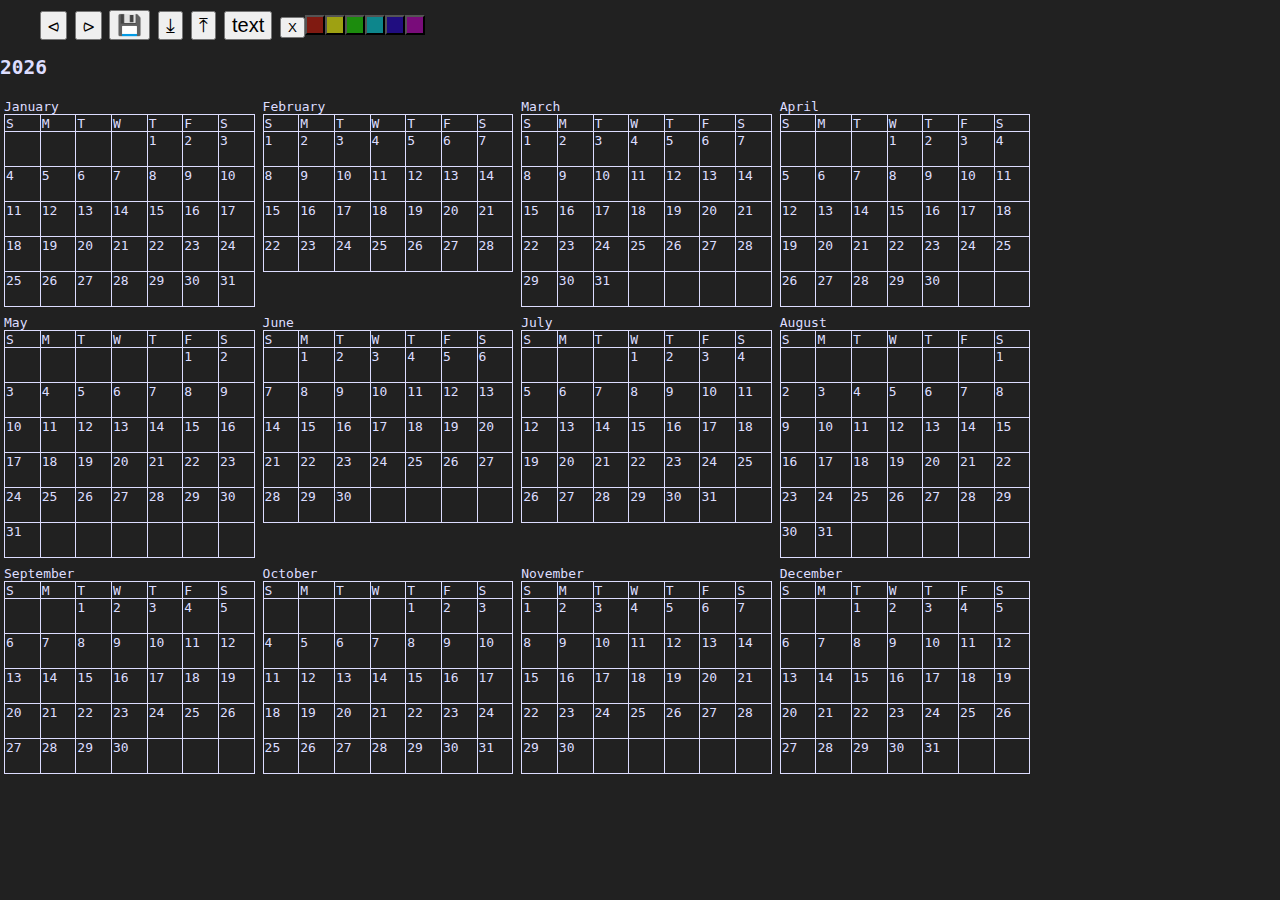
==== calendar.html @ 303b6c08 "css started" ====
<!DOCTYPE html>
<html>
    <head>
        <meta charset="utf-8">
        <title>calendar</title>
        <style>
            body {
                margin: 0;
                background-color: #212121;
                color: #ddddff;
                font-family: monospace;
            }
            .month {
                display: inline-block;
                padding: 4px;
            }
            .header {
                padding-bottom: 0;
            }
            .big {
                font-size: 20px;
            }
            #cursor {
                border: 1px solid #ddddff;
                width: 10px;
                height: 10px;
                position: absolute;
                pointer-events: none;
                display: none;
            }
            table {
                border: 1px solid;
                border-collapse: collapse;
            }
            td {
                border: 1px solid;
                padding-right: 18px;
                padding-bottom: 18px;
            }
            .day:hover{background-color: none;}
        </style>
    </head>
    <body>
        <div style="width: 32px;height: 32px;display: inline-block;"></div>
        <div style="display: inline-block;">
            <button class="big" onclick="previous()">&ltcc;</button>
            <button class="big" onclick="next()">&gtcc;</button>
        </div>
        <div style="display: inline-block;">
            <button class="big" onclick="save()">💾</button>
            <button class="big" onclick="exportSave()">⤓</button>
            <button class="big" onclick="importSave()">⤒</button>
        </div>
        <div style="display: inline-block;">
            <button class="big" onclick="text()">text</button>
        </div>
        <div id="buttons" style="display: inline-block;"></div>
        <div id="save"></div>
        <div id="calendar"></div>
        <div id="cursor"></div>
        <script>
var date = new Date();

var monthDays = [31, 28, 31, 30, 31, 30, 31, 31, 30, 31, 30, 31];
var monthNames = ["January", "February", "March", "April", "May", "June", "July", "August", "September", "October", "November", "December"];
var dayNames = ["S", "M", "T", "W", "T", "F", "S"];

var currentYear = date.getFullYear();

var cssSheet = document.getElementsByTagName("style")[0].sheet;

var calendarData = {};
calendarData[currentYear] = { colors: {}, text: {} };

// screw leap years
function leapYear(yearToCheck) {
    return (!(yearToCheck % 4) && (yearToCheck % 100) || !(yearToCheck % 400)) ? 1 : 0;
}

// populates the calendar div with a calendar
function generateYear(year) {
    var h2 = document.createElement("h2");
    h2.innerText = year;
    calendar.appendChild(h2);
    for (var i = 0; i < monthDays.length; i++) {
        calendar.appendChild(generateMonth(i, year));
    }
    if (calendarData[year] === undefined) {
        calendarData[year] = { colors: {}, text: {} };
    }
}

// generates a table for a month of a year
function generateMonth(month, year) {
    var div = document.createElement("div");
    div.className = "month";

    // month name
    div.innerText = monthNames[month];

    var table = document.createElement("table");

    // days header
    var row = document.createElement("tr");
    for (var j = 0; j < 7; j++) {
        var td = document.createElement("td");
        td.innerText = dayNames[j];
        td.className = "header";
        row.appendChild(td);
    }
    table.appendChild(row);

    // days
    row = document.createElement("tr");

    // amount of months in day
    var days = monthDays[month] + (month === 1 ? leapYear(year) : 0);

    // day of the week to start at
    var startDate = new Date(`${monthNames[month]} 1, ${year} 00:00:01`);
    var startDateIndex = startDate.getDay();

    // generate cells with date numbers
    for (var j = 0; j < days; j++) {
        // day of the week
        var dayIndex = (startDateIndex + j) % 7;

        // blank cells at start
        if (j === 0) {
            addCells(dayIndex, row);
        }

        // make a new row when needed
        if (j > 0 && dayIndex === 0) {
            table.appendChild(row);
            row = document.createElement("tr");
        }

        // make cell
        var td = document.createElement("td");
        td.innerText = j + 1;
        td.id = `${year}.${month}.${j + 1}`;
        td.className = "day";
        td.onclick = function () {
            if (selectedColor === "#ffffff") {
                if (this.childElementCount === 0) {
                    addMessage(this, "");
                }
            } else {
                if (selectedIndex === 0) {
                    this.style.backgroundColor = selectedColor;
                    delete calendarData[currentYear].colors[this.id];
                    if (this.childElementCount === 2) {
                        this.removeChild(this.lastElementChild);
                        this.removeChild(this.lastElementChild);
                        delete calendarData[currentYear].text[this.id];
                    }
                } else if (selectedIndex > 0) {
                    this.style.backgroundColor = selectedColor;
                    calendarData[currentYear].colors[this.id] = selectedIndex;
                }
            }
        };
        row.appendChild(td);

        // blank cells at end and append last row
        if (j + 1 === days) {
            addCells(6 - dayIndex, row);
            table.appendChild(row);
        }
    }

    div.appendChild(table);

    return div;
}

function addMessage(parent, text) {
    var expandButton = document.createElement("button");
    expandButton.innerText = "≡";
    expandButton.style = "padding: 0;width: 15px;";
    expandButton.onclick = function () {
        this.parentElement.children[1].style.display = "block";
    };

    var div = document.createElement("div");
    div.style = `position: absolute;left: ${parent.clientX}px;top: ${parent.clientY}px;display: none`;
    div.className = "text";

    var contractButton = document.createElement("button");
    contractButton.innerText = "–";
    contractButton.onclick = function () {
        this.parentElement.style.display = "none";
    };
    div.appendChild(contractButton);

    var textarea = document.createElement("textarea");
    textarea.value = text;
    textarea.className = "dayText";
    div.appendChild(textarea);

    parent.appendChild(expandButton);

    parent.appendChild(div);

    parent.style.padding = "0";
}

function addCells(amount, element) {
    for (var k = 0; k < amount; k++) {
        var td = document.createElement("td");
        element.appendChild(td);
    }
}

// goes to previous year
function previous() {
    saveYearText();
    calendar.innerHTML = "";
    generateYear(--currentYear);
    loadFromCalendarData();
}

// goes to next year
function next() {
    saveYearText();
    calendar.innerHTML = "";
    generateYear(++currentYear);
    loadFromCalendarData();
}

function save() {
    saveYearText();
    localStorage.calendarData = lzw_encode(JSON.stringify(calendarData));
}

function saveYearText() {
    var texts = document.getElementsByClassName("dayText");
    for (var i = 0; i < texts.length; i++) {
        calendarData[currentYear].text[texts[i].parentElement.parentElement.id] = texts[i].value;
    }
}

function exportSave() {
    var textarea = document.createElement("textarea");
    textarea.onclick = function () {
        this.focus();
        this.select();
    };
    textarea.value = lzw_encode(JSON.stringify(calendarData));
    document.getElementById("save").innerHTML = "";
    document.getElementById("save").appendChild(textarea);
}

function importSave() {
    var textarea = document.createElement("textarea");
    textarea.id = "import";
    var button = document.createElement("button");
    button.innerText = "load";
    button.onclick = function() {
        calendarData = JSON.parse(lzw_decode(document.getElementById("import").value));
        loadFromCalendarData();
        document.getElementById("save").innerHTML = "";
    }

    document.getElementById("save").innerHTML = "";
    document.getElementById("save").appendChild(textarea);
    document.getElementById("save").appendChild(button);
}

// select text tool
function text() {
    selectedColor = "#ffffff";
    cursor.style.display = "block";
    cursor.style.backgroundColor = "#ffffff";
    cssSheet.deleteRule(cssSheet.cssRules.length - 1);
    cssSheet.insertRule(`.day:hover{background-color:#555555;cursor: pointer;}`, cssSheet.cssRules.length);
}

var colors = ["", "#801a11", "#9ea112", "#1c8c0d", "#0d868c", "#200d80", "#790c7a"];
var selectedColor;
var selectedIndex;

function generateColorButtons() {
    var button = document.createElement("button");
    button.style.backgroundColor = colors[0];
    button.colorID = 0;
    button.innerText = "X";
    button.onclick = function () {
        changeDayCSS(`.day:hover{background-color:${colors[this.colorID]};cursor: not-allowed;}`);
        selectedColor = colors[this.colorID];
        selectedIndex = this.colorID;
        cursor.style.display = "none";
    };
    buttons.appendChild(button);

    for (var i = 1; i < colors.length; i++) {
        var button = document.createElement("button");
        button.style.backgroundColor = colors[i];
        button.colorID = i;
        button.style.width = "20px";
        button.style.height = "20px";
        button.onclick = function () {
            changeDayCSS(`.day:hover{background-color:${colors[this.colorID]};cursor: pointer;}`);
            selectedColor = colors[this.colorID];
            selectedIndex = this.colorID;
            cursor.style.display = "block";
            cursor.style.backgroundColor = colors[this.colorID];
        };
        buttons.appendChild(button);
    }
}

function changeDayCSS(css) {
    cssSheet.deleteRule(cssSheet.cssRules.length - 1);
    cssSheet.insertRule(css, cssSheet.cssRules.length);
}

// cursor
document.body.addEventListener("mousemove", (e) => {
    cursor.style.top = e.clientY - 5 + "px";
    cursor.style.left = e.clientX - 5 + "px";
});

document.body.addEventListener("keydown", (e) => {
    if (e.keyCode === 27) {
        selectedColor = "";
        selectedIndex = -1;
        cursor.style.display = "none";
        changeDayCSS(`.day:hover{background-color:#252525;}`);
        [].map.call(document.getElementsByClassName("text"), (e) => (e.style.display = "none"));
    }
});

generateColorButtons();
generateYear(currentYear);

if (localStorage.calendarData === undefined) {
    calendarData = {};
    calendarData[currentYear] = { colors: {}, text: {} };
} else {
    calendarData = JSON.parse(lzw_decode(localStorage.calendarData));
    if (calendarData[currentYear] === undefined) {
        calendarData[currentYear] = { colors: {}, text: {} };
    }
    loadFromCalendarData();
}

function loadFromCalendarData() {
    var yearColors = calendarData[currentYear].colors;
    var colorKeys = Object.keys(yearColors);
    for (var i = 0; i < colorKeys.length; i++) {
        document.getElementById(colorKeys[i]).style.backgroundColor = colors[yearColors[colorKeys[i]]];
    }

    var yearText = calendarData[currentYear].text;
    var textKeys = Object.keys(yearText);
    for (var i = 0; i < textKeys.length; i++) {
        addMessage(document.getElementById(textKeys[i]), yearText[textKeys[i]]);
    }
    
}

// https://stackoverflow.com/questions/294297/javascript-implementation-of-gzip
// LZW-compress a string
function lzw_encode(s) {
    var dict = {};
    var data = (s + "").split("");
    var out = [];
    var currChar;
    var phrase = data[0];
    var code = 256;
    for (var i = 1; i < data.length; i++) {
        currChar = data[i];
        if (dict[phrase + currChar] != null) {
            phrase += currChar;
        } else {
            out.push(phrase.length > 1 ? dict[phrase] : phrase.charCodeAt(0));
            dict[phrase + currChar] = code;
            code++;
            phrase = currChar;
        }
    }
    out.push(phrase.length > 1 ? dict[phrase] : phrase.charCodeAt(0));
    for (var i = 0; i < out.length; i++) {
        out[i] = String.fromCharCode(out[i]);
    }
    return out.join("");
}

// Decompress an LZW-encoded string
function lzw_decode(s) {
    var dict = {};
    var data = (s + "").split("");
    var currChar = data[0];
    var oldPhrase = currChar;
    var out = [currChar];
    var code = 256;
    var phrase;
    for (var i = 1; i < data.length; i++) {
        var currCode = data[i].charCodeAt(0);
        if (currCode < 256) {
            phrase = data[i];
        } else {
            phrase = dict[currCode] ? dict[currCode] : oldPhrase + currChar;
        }
        out.push(phrase);
        currChar = phrase.charAt(0);
        dict[code] = oldPhrase + currChar;
        code++;
        oldPhrase = phrase;
    }
    return out.join("");
}

        </script>
    </body>
</html>
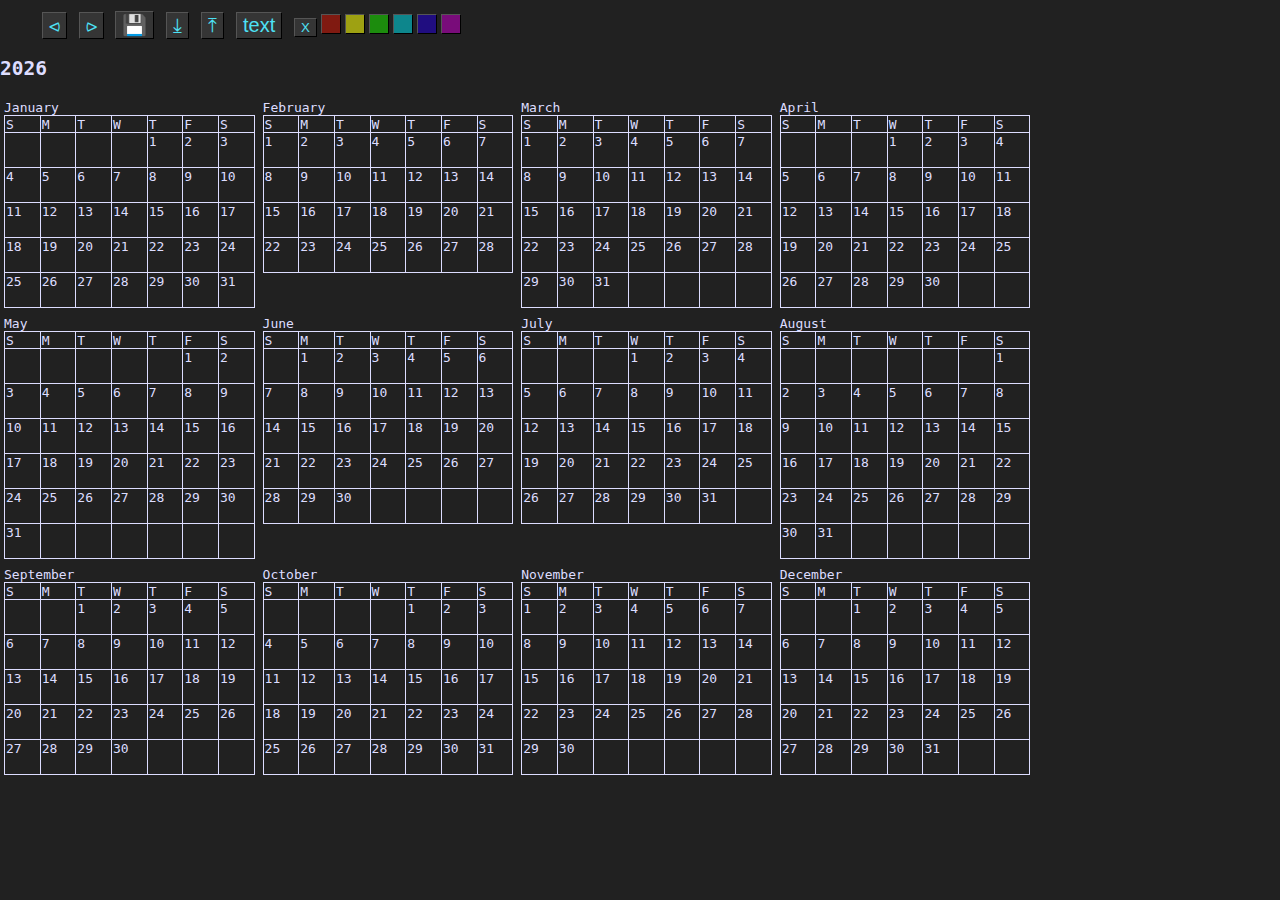
==== commit 9b5c42f4: "v1.0" ====
--- a/calendar.html
+++ b/calendar.html
@@ -36,6 +36,32 @@
                 border: 1px solid;
                 padding-right: 18px;
                 padding-bottom: 18px;
+            }
+            button {
+                background-color: #353535;
+                border-color: #555555;
+                color: #4de1f5;
+                margin: 2px;
+                border-style: outset;
+                cursor: pointer;
+                padding: 0, 3px, 0, 3px;
+                border-width: 1px;
+            }
+            button:hover {
+                background-color: #454545;
+            }
+            button:active {
+                border-style: inset;
+                background-color: #252525;
+            }
+            textarea {
+                background-color: #181818;
+                border: 1px solid #101010;
+                border-top-color: #000000;
+                border-bottom-color: #333333;
+                border-radius: 2px;
+                color: #4de1f5;
+                margin: 2px;
             }
             .day:hover{background-color: none;}
         </style>
